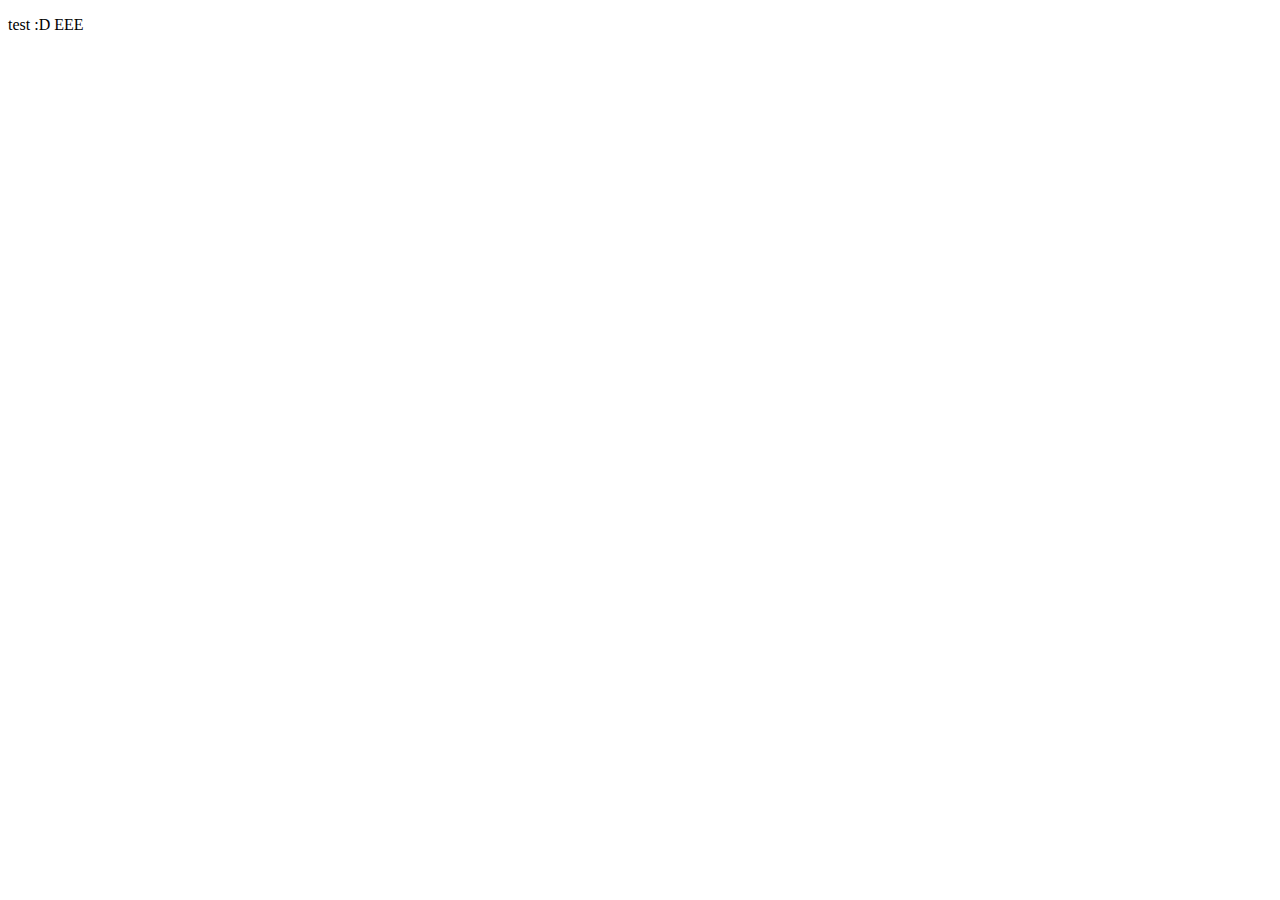
==== index.html @ b9099d36 "extra" ====
<!DOCTYPE html>
<html lang="en">
<head>
    <meta charset="UTF-8">
    <meta http-equiv="X-UA-Compatible" content="IE=edge">
    <meta name="viewport" content="width=device-width, initial-scale=1.0">
    <title>Document</title>
</head>
<body>
    <p>test :D EEE</p>
</body>
</html>
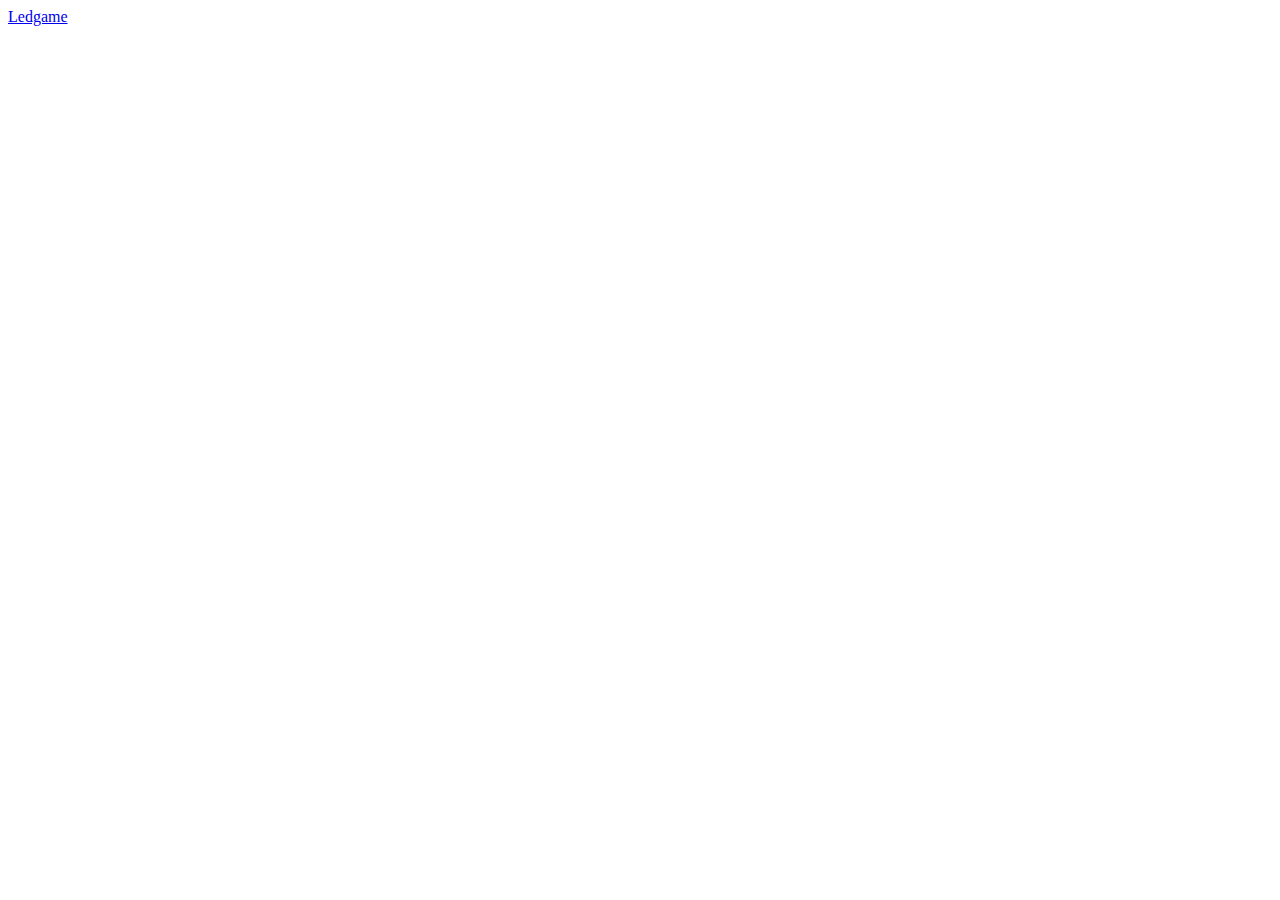
==== commit 30fc786f: "link" ====
--- a/index.html
+++ b/index.html
@@ -4,9 +4,9 @@
     <meta charset="UTF-8">
     <meta http-equiv="X-UA-Compatible" content="IE=edge">
     <meta name="viewport" content="width=device-width, initial-scale=1.0">
-    <title>Document</title>
+    <title>Daan Dc</title>
 </head>
 <body>
-    <p>test :D EEE</p>
+    <a href="daandc.github.io/ledgame">Ledgame</a>
 </body>
 </html>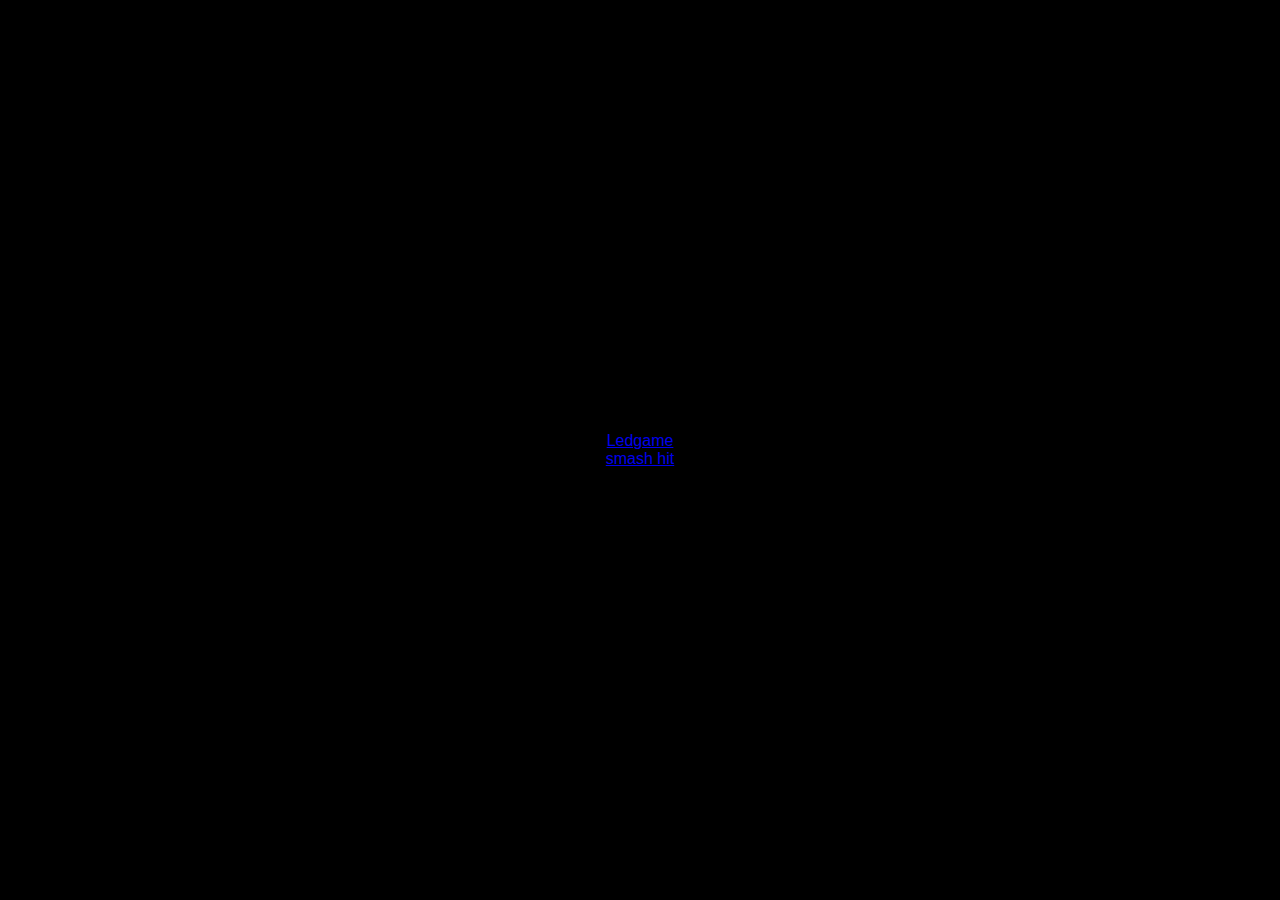
==== commit 7429326b: "smash hit" ====
--- a/index.html
+++ b/index.html
@@ -5,8 +5,10 @@
     <meta http-equiv="X-UA-Compatible" content="IE=edge">
     <meta name="viewport" content="width=device-width, initial-scale=1.0">
     <title>Daan Dc</title>
+    <link rel="stylesheet" href="style.css">
 </head>
 <body>
-    <a href="daandc.github.io/ledgame">Ledgame</a>
+    <a href="/ledgame">Ledgame</a>
+    <a href="/smashhit">smash hit</a>
 </body>
 </html>--- a/style.css
+++ b/style.css
@@ -0,0 +1,15 @@
+html,
+body {
+    height: 100%;
+    background: #000;
+    color: white;
+    font-family: 'Roboto', sans-serif;
+}
+
+body {
+    margin: 0;
+    display: flex;
+    flex-direction: column;
+    justify-content: center;
+    align-items: center;
+}